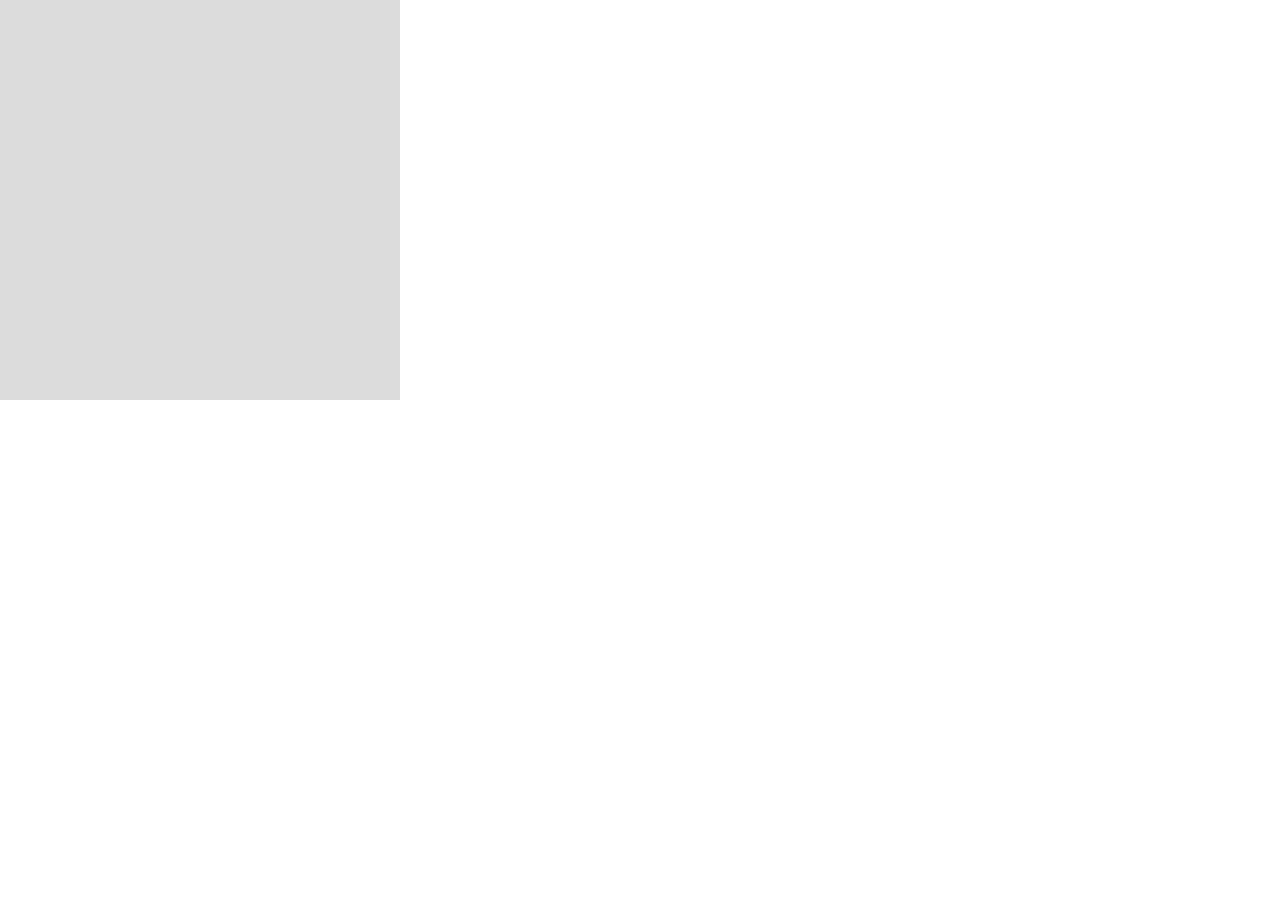
==== Leah/weekly_project/project1/project1/index.html @ 3548e17b "set up project 1 template" ====
<!DOCTYPE html>
<html lang="en">
  <head>
    <meta charset="utf-8" />
    <meta name="viewport" content="width=device-width, initial-scale=1.0">

    <title>Sketch</title>

    <link rel="stylesheet" type="text/css" href="style.css">

    <script src="libraries/p5.min.js"></script>
    <script src="libraries/p5.sound.min.js"></script>
    <script src="libraries/opencv.js"></script>
  </head>

  <body>
    <script src="sketch.js"></script>
  </body>
</html>
---- Leah/weekly_project/project1/project1/style.css ----
html, body {
  margin: 0;
  padding: 0;
}

canvas {
  display: block;
}
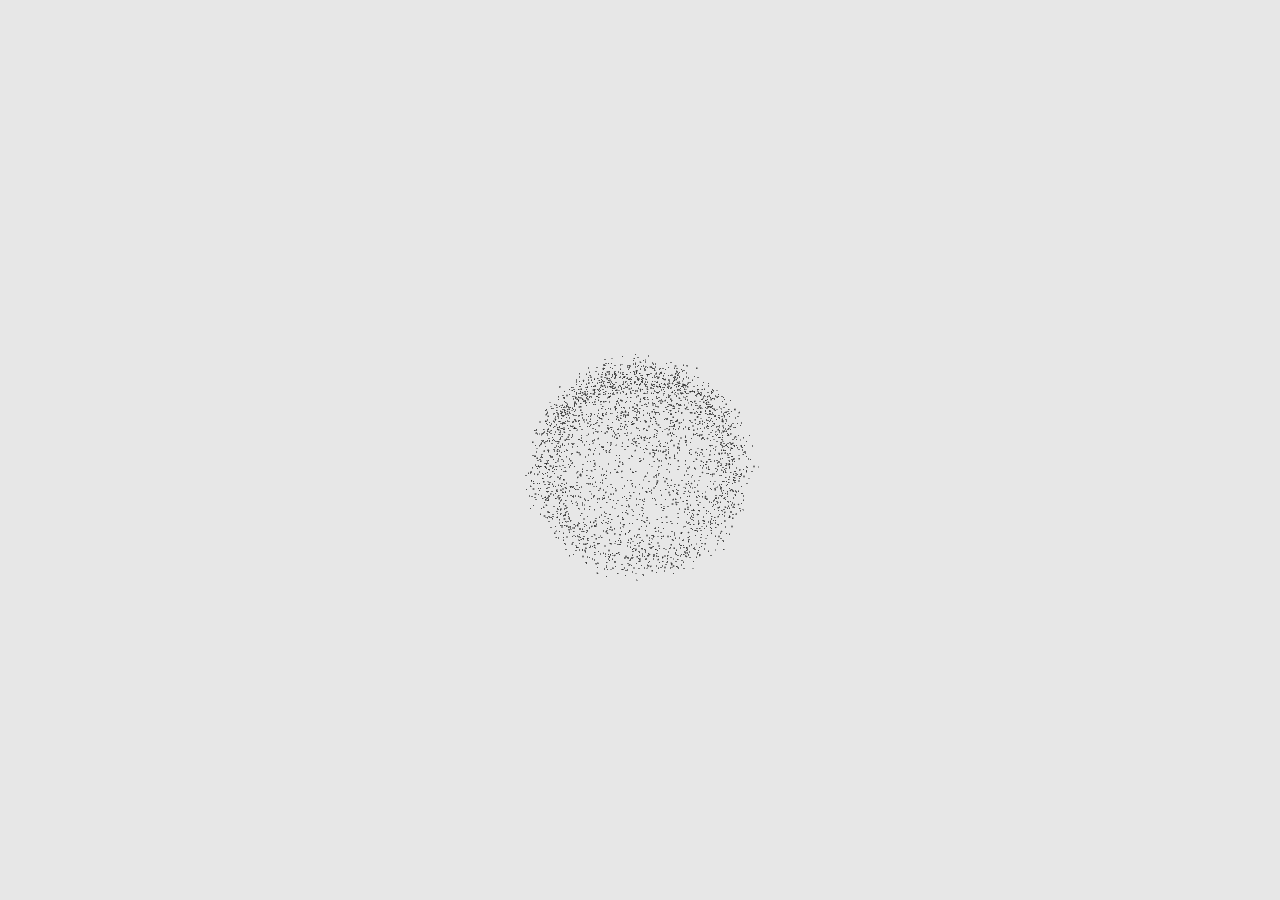
==== commit ca1a1316: "initial version, more responsive to amplitude than frequency" ====
--- a/Leah/weekly_project/project1/project1/index.html
+++ b/Leah/weekly_project/project1/project1/index.html
@@ -4,16 +4,19 @@
     <meta charset="utf-8" />
     <meta name="viewport" content="width=device-width, initial-scale=1.0">
 
-    <title>Sketch</title>
+    <title>Unravel</title>
 
     <link rel="stylesheet" type="text/css" href="style.css">
 
     <script src="libraries/p5.min.js"></script>
     <script src="libraries/p5.sound.min.js"></script>
-    <script src="libraries/opencv.js"></script>
+
   </head>
 
   <body>
     <script src="sketch.js"></script>
+    <script src="entity.js"></script>
+    <script src="smooth.js"></script>
+    <script async src="https://docs.opencv.org/4.8.0/opencv.js" onload="onOpenCvReady();" type="text/javascript"></script>
   </body>
 </html>
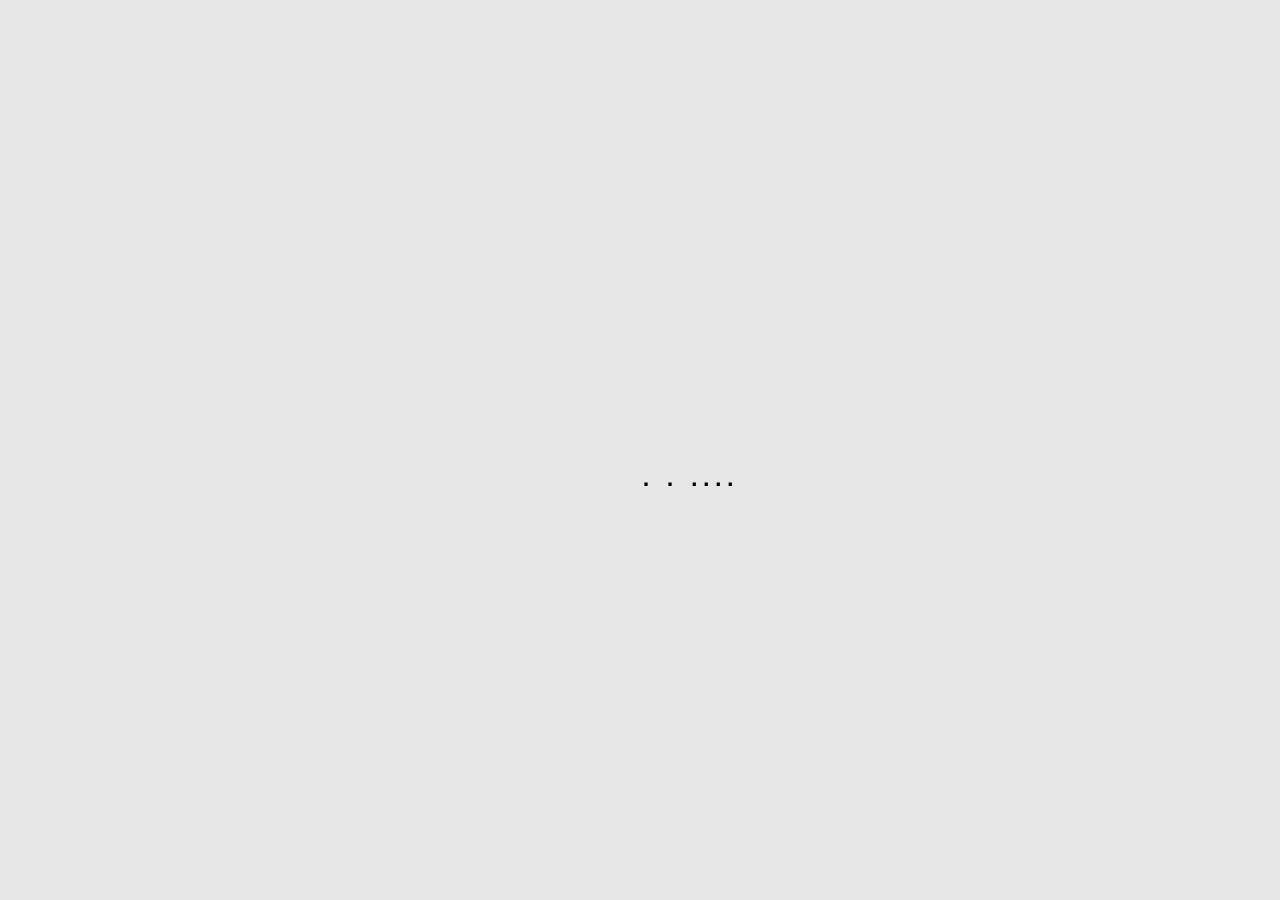
==== commit d5f8a4c2: "responsive particles to notes" ====
--- a/Leah/weekly_project/project1/project1/index.html
+++ b/Leah/weekly_project/project1/project1/index.html
@@ -14,6 +14,9 @@
   </head>
 
   <body>
+    <h2>.     .   ....</h2>
+
+  
     <script src="sketch.js"></script>
     <script src="entity.js"></script>
     <script src="smooth.js"></script>
--- a/Leah/weekly_project/project1/project1/style.css
+++ b/Leah/weekly_project/project1/project1/style.css
@@ -1,8 +1,26 @@
 html, body {
   margin: 0;
   padding: 0;
+  display : flex;
+  align-items: center;
+  height: 100vh;
+  overflow: hidden; /* Prevents scrollbars */
+
+
 }
 
 canvas {
   display: block;
+  z-index: 1;
 }
+
+h2 {
+  justify-content: center;
+  font-family: monospace; 
+  position:absolute;
+  top: 50%;
+  left: 50%;
+  z-index: 10; /* Forces the text to render ABOVE the canvas */
+  font-size: 20px;
+  font-weight: bold;
+}
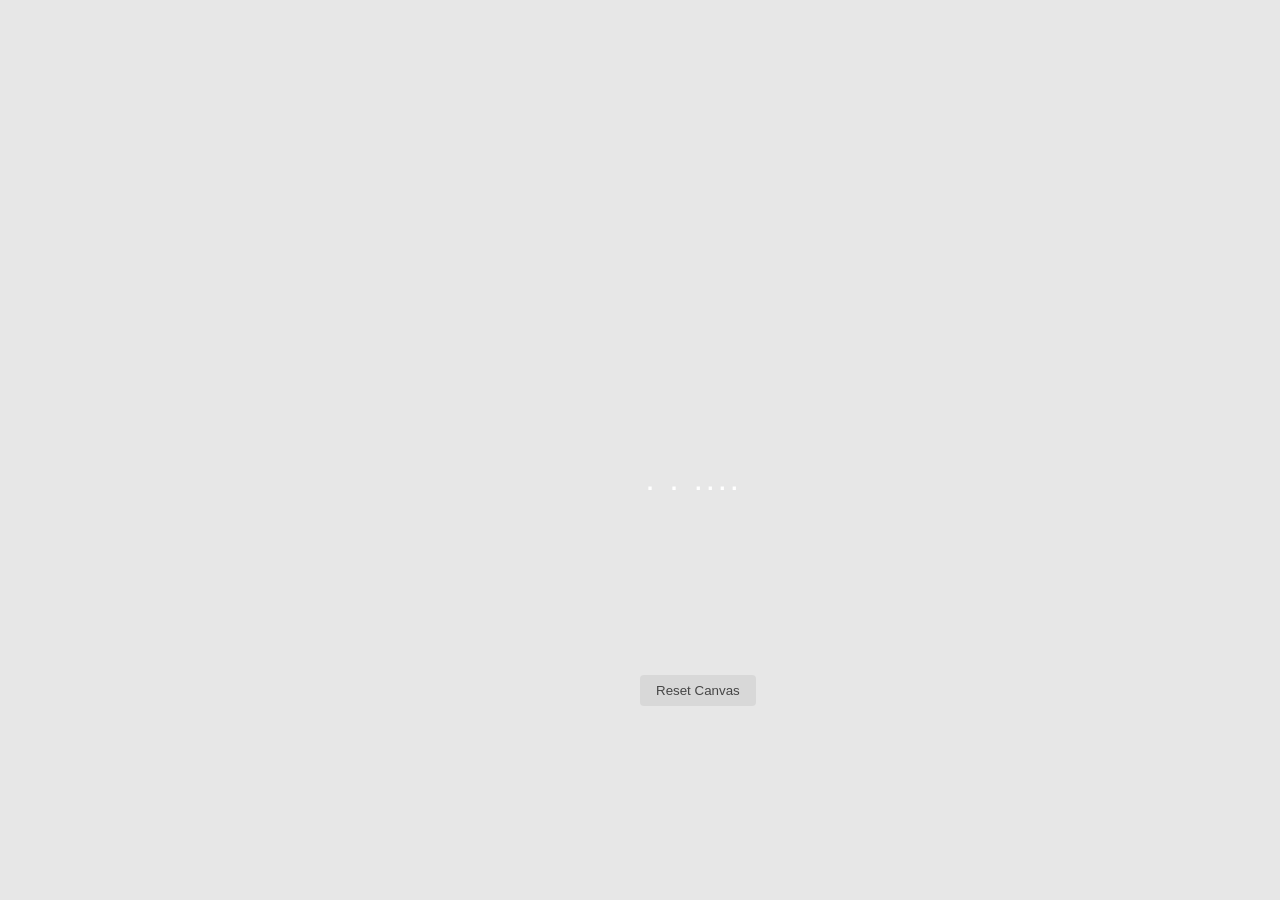
==== commit 32720394: "add more responsiveness to differnt frequency band" ====
--- a/Leah/weekly_project/project1/project1/index.html
+++ b/Leah/weekly_project/project1/project1/index.html
@@ -14,7 +14,7 @@
   </head>
 
   <body>
-    <h2>.     .   ....</h2>
+    <h2 class="hint">.     .   ....</h2>
 
   
     <script src="sketch.js"></script>
--- a/Leah/weekly_project/project1/project1/style.css
+++ b/Leah/weekly_project/project1/project1/style.css
@@ -4,7 +4,9 @@
   display : flex;
   align-items: center;
   height: 100vh;
-  overflow: hidden; /* Prevents scrollbars */
+  overflow: hidden;
+  /*cursor : none;*/
+
 
 
 }
@@ -23,4 +25,21 @@
   z-index: 10; /* Forces the text to render ABOVE the canvas */
   font-size: 20px;
   font-weight: bold;
+}
+
+.resetButton {
+  z-index: 100;
+  padding: 8px 16px;
+  background-color: #d8d8d8;
+  color: #464646;
+  font-family: Trebuchet MS, sans-serif;
+  border: none;
+  border-radius: 4px;
+  cursor: pointer;
+
+}
+
+.hint {
+   color: #ffffff;
+   padding: 4px;
 }
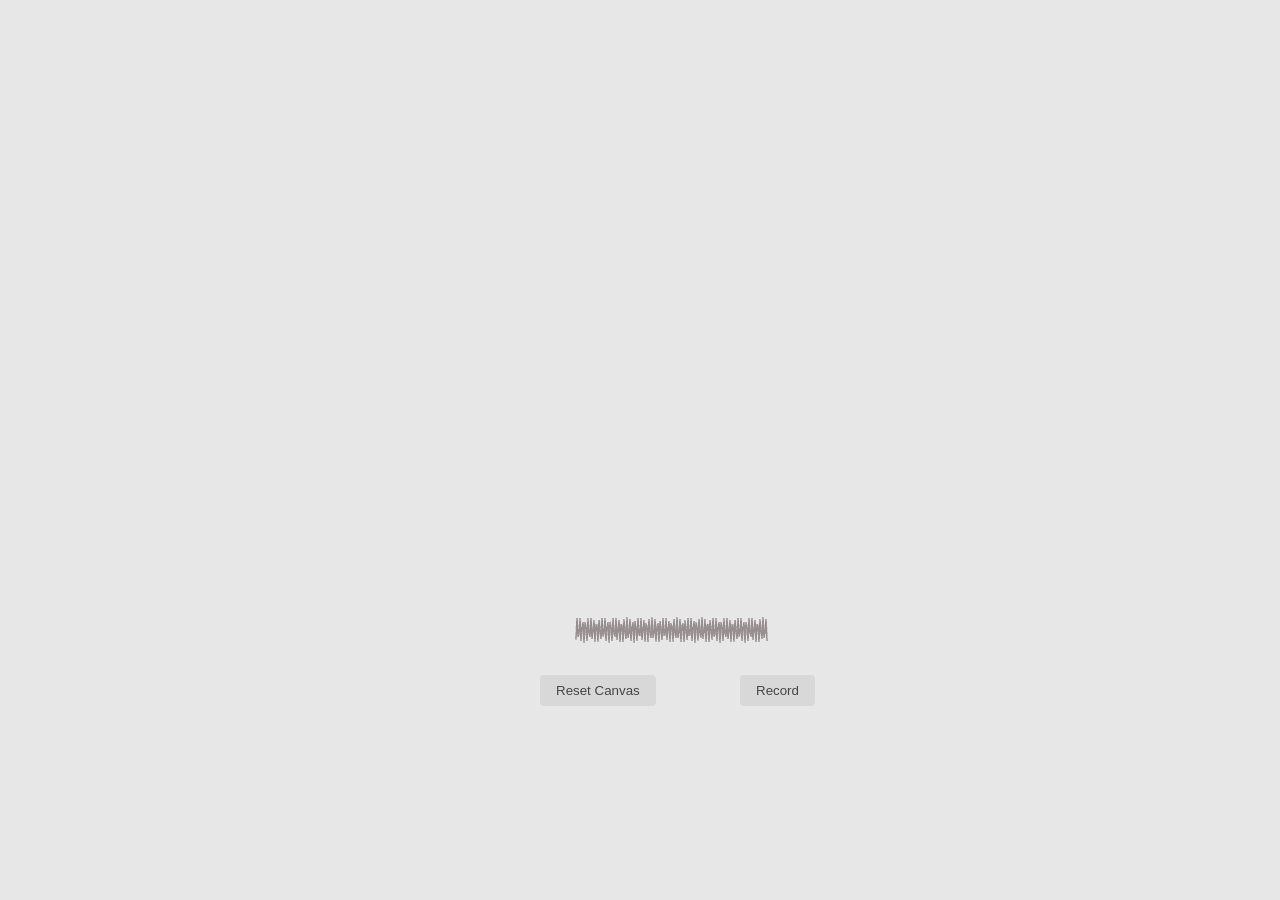
==== commit 2eb025d2: "fix overlay transparency issu" ====
--- a/Leah/weekly_project/project1/project1/index.html
+++ b/Leah/weekly_project/project1/project1/index.html
@@ -14,7 +14,7 @@
   </head>
 
   <body>
-    <h2 class="hint">.     .   ....</h2>
+    <!--<h2 class="hint">.     .   ....</h2>-->
 
   
     <script src="sketch.js"></script>
--- a/Leah/weekly_project/project1/project1/style.css
+++ b/Leah/weekly_project/project1/project1/style.css
@@ -40,6 +40,6 @@
 }
 
 .hint {
-   color: #ffffff;
+   color: rgb(152, 144, 144);
    padding: 4px;
 }
